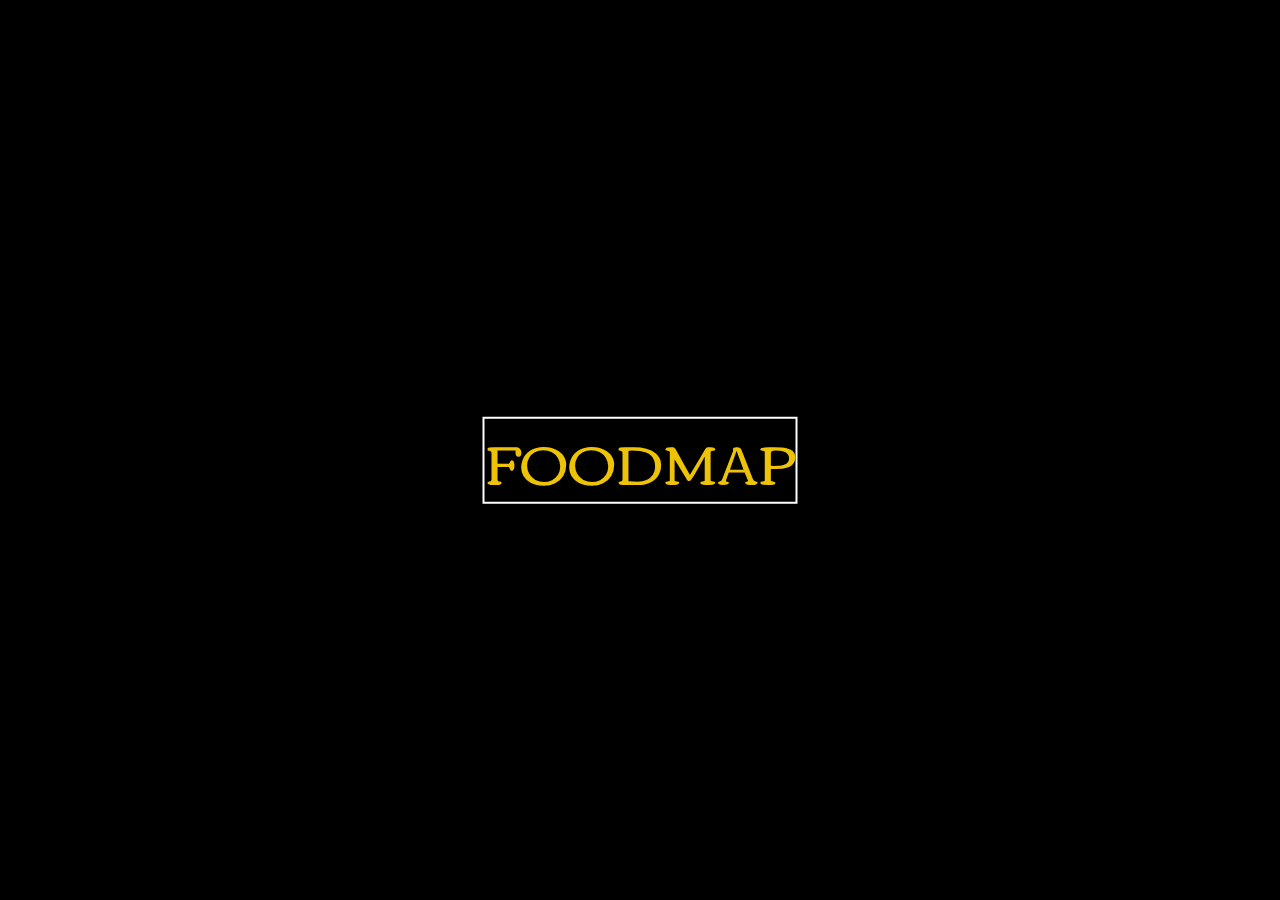
==== index.html @ 69ed823c "foodmap, filtra" ====
<html lang="en">

<head>
    <meta charset="UTF-8">
    <meta name="viewport" content="width=device-width, initial-scale=1.0">
    <meta http-equiv="X-UA-Compatible" content="ie=edge">
    <link rel="stylesheet" href="https://www.w3schools.com/w3css/4/w3.css">
    <link href="https://fonts.googleapis.com/css?family=Corben" rel="stylesheet">
    <link rel="stylesheet" href="splash.css">
    <title>Document</title>
</head>

<body>
    
        <h2>FOODMAP</h2>
    </div>
    <script src="splash.js"></script>
</body>

</html>
---- splash.css ----
*{
    margin: 0;
    padding: 0;
}

body {   
    background-color: black;
}
h2 {
    color: rgb(238, 195, 5);
    font-size: 55px;
    position: absolute;
    font-family: 'Corben', cursive;
    left: 50%;
    top: 50%;
    transform: translateX(-50%) translateY(-50%);
    border: 2px solid white;
    padding: large;
}
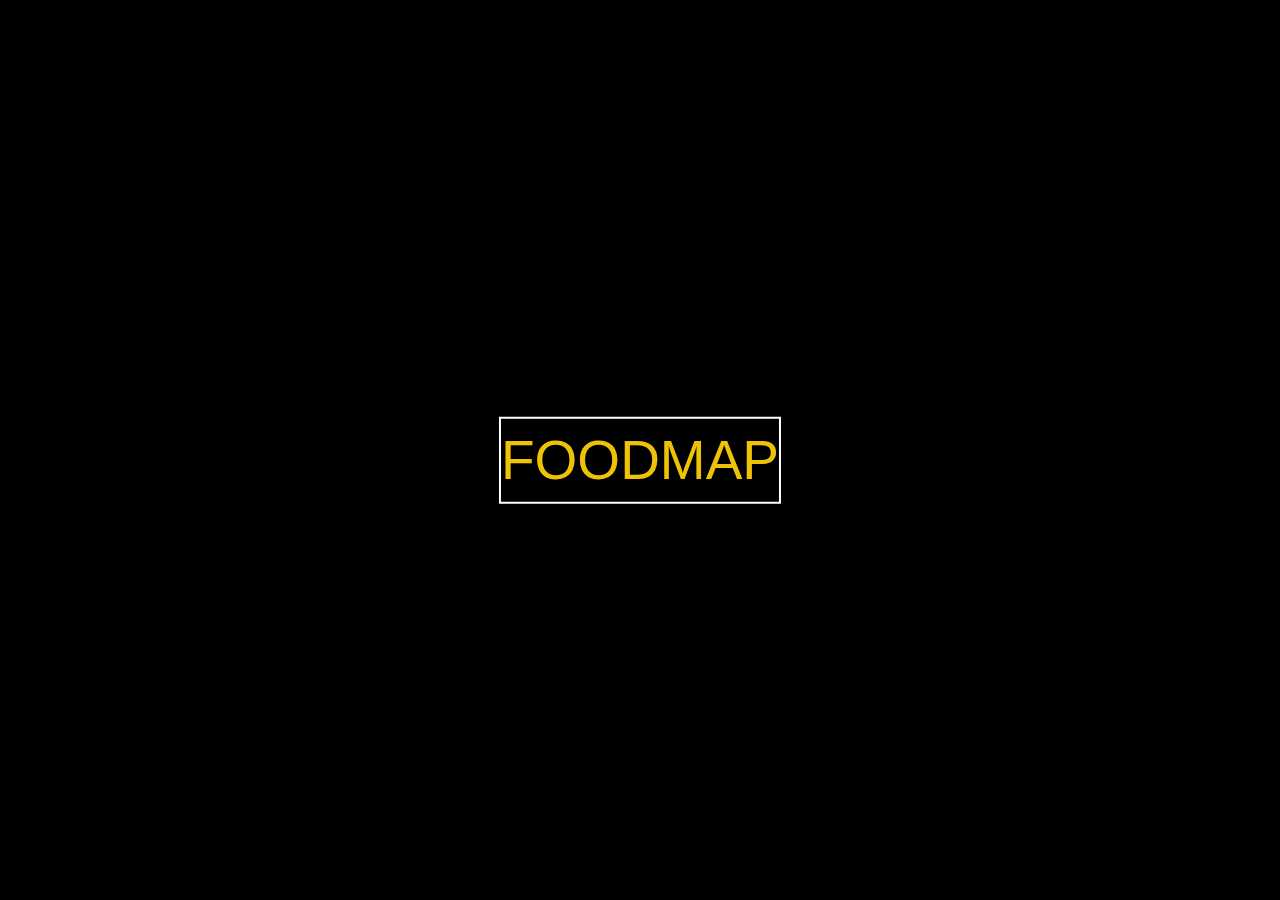
==== commit f92d1735: "corrigiendo" ====
--- a/index.html
+++ b/index.html
@@ -1,4 +1,5 @@
-<html lang="en">
+<!DOCTYPE html>
+<html lang="es">
 
 <head>
     <meta charset="UTF-8">
--- a/splash.css
+++ b/splash.css
@@ -10,7 +10,6 @@
     color: rgb(238, 195, 5);
     font-size: 55px;
     position: absolute;
-    font-family: 'Corben', cursive;
     left: 50%;
     top: 50%;
     transform: translateX(-50%) translateY(-50%);
